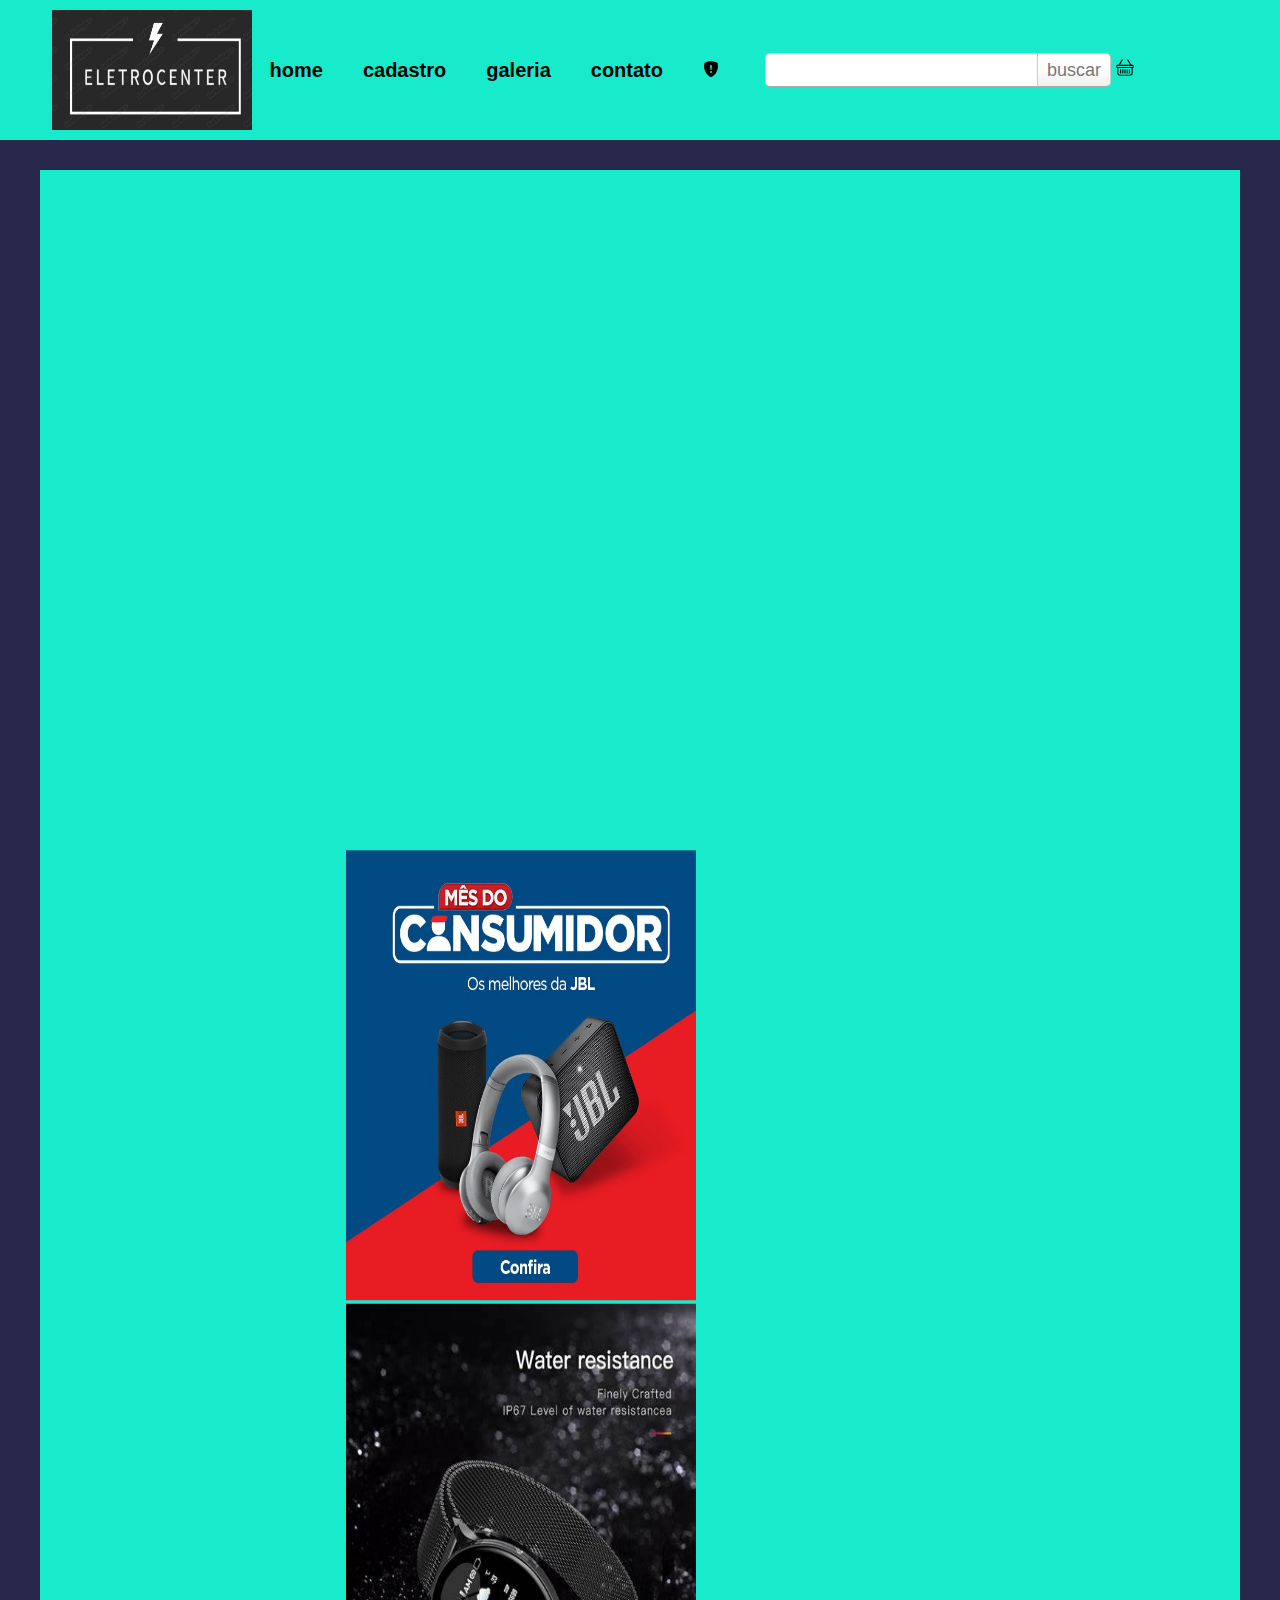
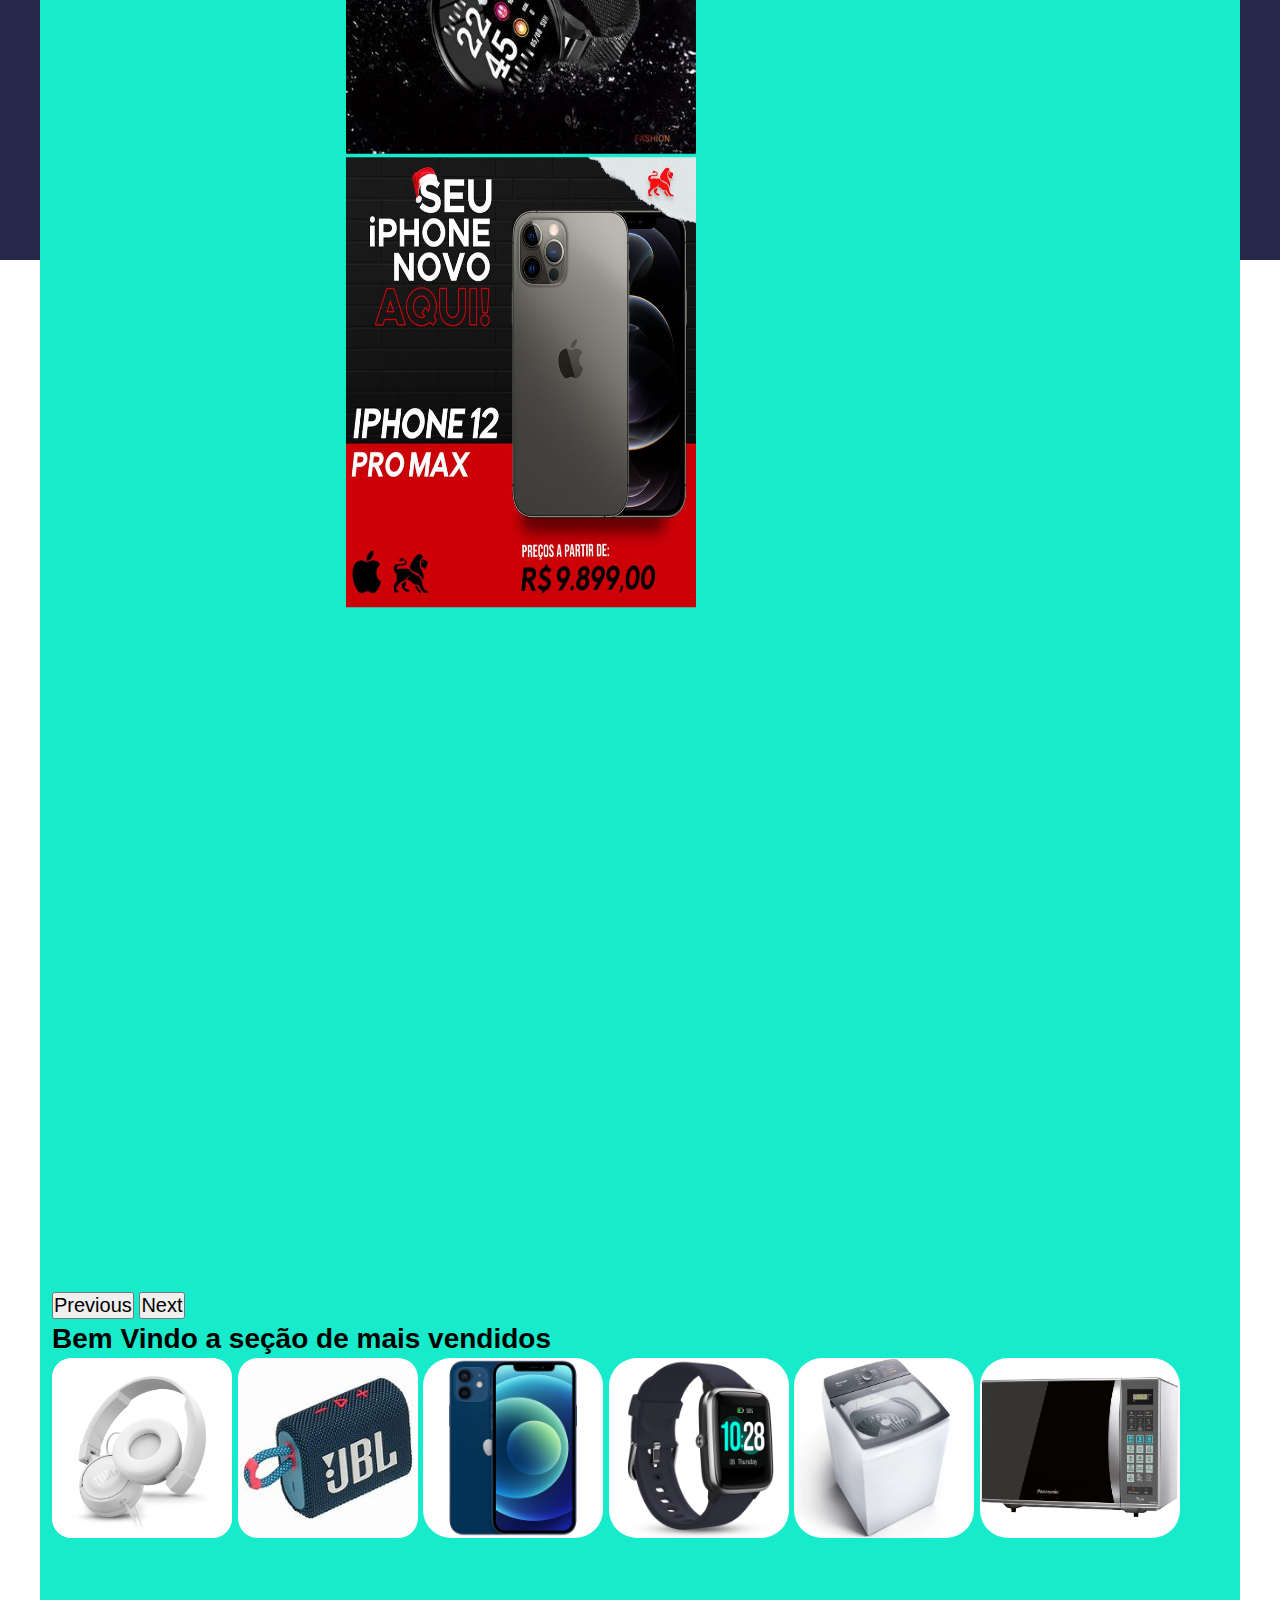
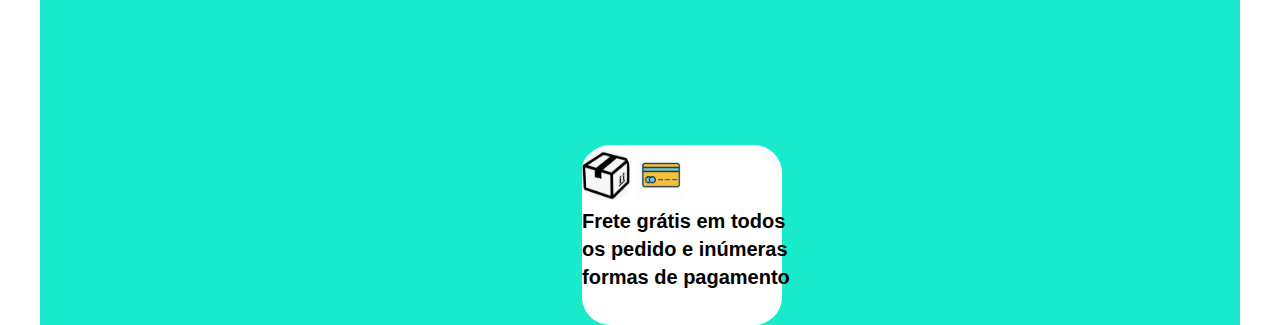
==== index.html @ 17545ef5 "novo-menu" ====
<!Doctype html>
<html lang="pt-br">
<head>
	<meta charset="UTF-8">
	<meta name="viewport" content="width=device-width">
	<title>Eletrocenter.com</title>

	<link rel="stylesheet" href="css/estilo.css">
	<link rel="stylesheet" href="css/responsivo.css">
	<link rel="stylesheet" href="css/style.css">
	<link href="https://cdn.jsdelivr.net/npm/bootstrap@5.3.0-alpha3/dist/css/bootstrap.min.css" rel="stylesheet" integrity="sha384-KK94CHFLLe+nY2dmCWGMq91rCGa5gtU4mk92HdvYe+M/SXH301p5ILy+dN9+nJOZ" crossorigin="anonymous">
    <link rel="stylesheet" href="https://cdnjs.cloudflare.com/ajax/libs/font-awesome/6.4.0/css/all.min.css" integrity="sha512-iecdLmaskl7CVkqkXNQ/ZH/XLlvWZOJyj7Yy7tcenmpD1ypASozpmT/E0iPtmFIB46ZmdtAc9eNBvH0H/ZpiBw==" crossorigin="anonymous" referrerpolicy="no-referrer"/>
    <link rel="preconnect" href="https://fonts.googleapis.com">
<link rel="preconnect" href="https://fonts.gstatic.com" crossorigin>
<link href="https://fonts.googleapis.com/css2?family=Russo+One&family=Work+Sans:ital,wght@0,900;1,700&display=swap" rel="stylesheet">
</head>
</head>
<body>

	<header>
		
		<div class="container">

			<h1 class="logo">
					<img src="img/Captura da Web_20-5-2023_133222_turbologo.com.jpeg" alt="Notícias.com">
			</h1>

			<button class="menu-abrir">
				Abre Menu
			</button>
			
			<button class="menu-fechar">
				Fecha Menu
			</button>

			<nav class="barra-nav">
				<ul class="menu-principal">
					<li><a class="h" href="index.html">Home</a></li>
					<li><a class="cc" href="cadastro.html">Cadastro</a></li>
					<li><a class="s" href="galeria.html">Galeria</a></li>
					<li><a class="c" href="index1.html">Contato</a></li>
					<li><a href="restrito.html" class="l"><svg xmlns="http://www.w3.org/2000/svg" width="16" height="16" fill="currentColor" class="bi bi-shield-fill-exclamation" viewBox="0 0 16 16"> <path fill-rule="evenodd" d="M8 0c-.69 0-1.843.265-2.928.56-1.11.3-2.229.655-2.887.87a1.54 1.54 0 0 0-1.044 1.262c-.596 4.477.787 7.795 2.465 9.99a11.777 11.777 0 0 0 2.517 2.453c.386.273.744.482 1.048.625.28.132.581.24.829.24s.548-.108.829-.24a7.159 7.159 0 0 0 1.048-.625 11.775 11.775 0 0 0 2.517-2.453c1.678-2.195 3.061-5.513 2.465-9.99a1.541 1.541 0 0 0-1.044-1.263 62.467 62.467 0 0 0-2.887-.87C9.843.266 8.69 0 8 0zm-.55 8.502L7.1 4.995a.905.905 0 1 1 1.8 0l-.35 3.507a.552.552 0 0 1-1.1 0zM8.002 12a1 1 0 1 1 0-2 1 1 0 0 1 0 2z" id="#btn-restrita"/> </svg></li></a>
				
				</ul>
			
				<form class="busca">
					<input type="search" id="campo-busca">
					<button type="submit">Buscar</button>
				</form>
				
			</nav>	
			
			
			  <svg xmlns="http://www.w3.org/2000/svg" width="16" height="16" fill="currentColor" class="bi-bi-basket" viewBox="0 0 16 16">
				<path d="M5.757 1.071a.5.5 0 0 1 .172.686L3.383 6h9.234L10.07 1.757a.5.5 0 1 1 .858-.514L13.783 6H15a1 1 0 0 1 1 1v1a1 1 0 0 1-1 1v4.5a2.5 2.5 0 0 1-2.5 2.5h-9A2.5 2.5 0 0 1 1 13.5V9a1 1 0 0 1-1-1V7a1 1 0 0 1 1-1h1.217L5.07 1.243a.5.5 0 0 1 .686-.172zM2 9v4.5A1.5 1.5 0 0 0 3.5 15h9a1.5 1.5 0 0 0 1.5-1.5V9H2zM1 7v1h14V7H1zm3 3a.5.5 0 0 1 .5.5v3a.5.5 0 0 1-1 0v-3A.5.5 0 0 1 4 10zm2 0a.5.5 0 0 1 .5.5v3a.5.5 0 0 1-1 0v-3A.5.5 0 0 1 6 10zm2 0a.5.5 0 0 1 .5.5v3a.5.5 0 0 1-1 0v-3A.5.5 0 0 1 8 10zm2 0a.5.5 0 0 1 .5.5v3a.5.5 0 0 1-1 0v-3a.5.5 0 0 1 .5-.5zm2 0a.5.5 0 0 1 .5.5v3a.5.5 0 0 1-1 0v-3a.5.5 0 0 1 .5-.5z"/>
			  </svg>
			  
		</div>
	</header>

<header class="iii">
	<main class="destaques container">

		<div class="secao">
	
			<div id="carouselExample" class="carousel slide">
				<div class="carousel-inner">
				  <div class="carousel-item active">
					<a href="https://www.jbl.com.br/"><img  src="/img/mobile-jbl.jpg" class="d-block w-100" alt="..."></a>
				  </div>
				  <div class="carousel-item">
					<a href="https://produto.mercadolivre.com.br/MLB-2726193538-smartwatch-lige-ip67-bluetooth-_JM?matt_tool=14213447&matt_word=&matt_source=bing&matt_campaign=MLB_ML_BING_AO_CE-ALL-ALL_X_PLA_ALLB_TXS_ALL&matt_campaign_id=382858295&matt_ad_group=CE&matt_match_type=e&matt_network=o&matt_device=c&matt_keyword=default&msclkid=bc4374980061178e1c5610f0fdfa44f3&utm_source=bing&utm_medium=cpc&utm_campaign=MLB_ML_BING_AO_CE-ALL-ALL_X_PLA_ALLB_TXS_ALL&utm_term=4579397215084220&utm_content=CE"><img src="img/SMART.jpg" class="d-block w-100" alt="..."></a>
				  </div>
				  <div class="carousel-item">
					<a href="https://www.apple.com/"><img src="/img/apple2.jpg" class="d-block w-100" alt="..."></a>
				  </div>
				</div>
				<button class="carousel-control-prev" type="button" data-bs-target="#carouselExample" data-bs-slide="prev">
				  <span class="carousel-control-prev-icon" aria-hidden="true"></span>
				  <span class="visually-hidden">Previous</span>
				</button>
				<button class="carousel-control-next" type="button" data-bs-target="#carouselExample" data-bs-slide="next">
				  <span class="carousel-control-next-icon" aria-hidden="true"></span>
				  <span class="visually-hidden">Next</span>
				</button>
			  </div>
			
		</div>

		<div class="secao">
		
			<h1 class="text-meio">Bem Vindo a seção <b class="txt1"> de mais vendidos</b></h1>
			<div class="secao1">
			<a href="jbl.html"><img class="jbl-fone" src="/img/R (1).jpg" alt=""></a>

			<img class="caixa-som" src="/img/OIP (8).png" alt="">


			<img class="iphone2" src="/img/iphone2.jpg" alt="">

			<img class="smart2" src="/img/smartwatch.jpg" alt="">

			<img class="maquina-lavar" src="/img/maquinadelavar.jpg" alt="">

			<a class="" href="micro-ondas.html"><img class="micro-ondas" src="/img/microondas.jpg" alt=""></a>

			
		</div>
		</div>


		<div class="secao">
			

				<div class="secao2">
					<div class="btn-icon">
					<img class="caixa" src="/img/caixa.jpg" alt="">
<img class="cartao" src="/img/th.jpg" alt="">
</div>
					<h3 class="txt-caixa">Frete grátis em todos os pedido e inúmeras formas de pagamento</h3>
				
				</div>
			
				</div>
				

				<span class="bolinha"></span>
				<span class="bolinha"></span>
				<span class="bolinha"></span>
			</a>
		</div>

	</main>
</header>

<div class="redes">



</div>

	<script src="js/menu.js"></script>
	<script src="https://cdn.jsdelivr.net/npm/bootstrap@5.3.0-alpha3/dist/js/bootstrap.bundle.min.js" integrity="sha384-ENjdO4Dr2bkBIFxQpeoTz1HIcje39Wm4jDKdf19U8gI4ddQ3GYNS7NTKfAdVQSZe" crossorigin="anonymous"></script>
  </body>
</body>
</html>
---- css/estilo.css ----
/* reset */
*,
*:after,
*:before {
	-moz-box-sizing: border-box;
	box-sizing: border-box;
	margin: 0;
	padding: 0;
	font-size: 1em;

}

body{

	font-family: 'Montserrat', sans-serif;
	line-height: 1.4;
	
}
.iii{
	background-color: #27284B;
	height: 180vh;
}
header {
	
	width: 100%;
}
.logo img {
	display: block;
	height: 120px;
	width: 00px;
}

/* busca */
.busca {
	overflow: hidden; /* clearfix */
}
	.busca input {
		border: 1px solid #CCC;
		border-bottom-color: #aaa;
		border-right-width: 0;
		border-radius: 5px 0 0 5px;
		box-shadow: inset 0 1px 1px rgba(0,0,0,0.1);
		color: #555;
		
		height: 1.7em;
		padding: 0 0.16em;

		float: left;
		
	}
	.busca button {
		background: #f0f0f0;
		background: linear-gradient(white, white 50%, #eee);

		border: 1px solid #CCC;
		border-bottom-color: #aaa;
		border-radius: 0 5px 5px 0;
		color: #777;
		font-size: 90%;

		line-height: 1.667em;
		height: 1.888888889em;
		padding: 0 0.5em;
		text-align: center;
		text-transform: lowercase;

		float: left;
	}
		.busca button:hover {
			color: #0669de;
		}

/* categorias */
.c {
	color:black ;
}
.s {
	color:black ;
}
.h {
	color: black;
}

.menu-principal {
	font-weight: bold;
	list-style-type: none;
	font-family: 'Montserrat', sans-serif;
	}
	.menu-principal a {
		display: block;
		padding-right: 1em;
		margin-right: 1em;

		line-height: 1;
		text-decoration: none;
		text-transform: lowercase;
	}
		.menu-principal a:hover {
			opacity: 0.8;
		}


/* lista de notícias */

.carousel img{
	height: 900px;
	width: 700px;
	user-select: none;
}


.jbl-fone{
	height: 180px;
	background-color:white ;;
	border-radius: 20px;
	cursor: pointer;
	position: relative;

 }

.secao{
	background-color: #17EBCB;
	align-items: center;
	
}

.text-meio{
position: relative;
font-size: 28px;
 }

.caixa-som{
	border-radius: 20px;
	height: 180px;
	position: relative;
	cursor: pointer;
}
.iphone2{
	height: 180px;
	border-radius: 28px;
	position: relative;
	cursor: pointer;
}
.smart2{
	height: 180px;
	border-radius: 28px;
	position: relative;
	cursor: pointer;
}

.maquina-lavar{
	height: 180px;
	border-radius: 28px;
	position: relative;
	cursor: pointer;
}

.micro-ondas{
	height: 180px;
	width: 200px;
	border-radius: 28px;
	position: relative;
	cursor: pointer;
	
}

.secao1 :hover{
	transform: scale(1.1);
transition: 0.6s;

}

.secao .carousel-inner{
	transform: scale(0.5);
}

.txt{
	font-size: 20px;
	margin-left: 220px;
	margin-top: 270px;
}
.txt1{
	color:black;
}

.secao2{
	background-color: white;
	height: 180px;
	width: 200px;
	border-radius: 28px;
	cursor: pointer;
	margin-left: 850px;
	margin-top: 200px;

}

.caixa{
	height: 50px;
	border-radius: 19px;
align-items: center;
margin-top: 5px;
}
.txt-caixa{
	font-size: 20px;
width:210px;
}
.cartao{
	height: 50px;
	margin-top: 5px
}

.menu-principal :hover{
transform: scale(1.1);

}




.btn-icon :hover{
	transform: scale(1.1);
}

	 .bi-bi-house-fill{
margin-left: 100px;
cursor: pointer;
	 }
	 .bi-bi-house-fill :hover{
		transform: scale(1.1);
		transition: 6s;
	 }

.redes{
	background-color: #27284B;
	height: 100px;
}
.btn{
	overflow: hidden;
}

.bi-bi-basket{
cursor: pointer;
}
.carousel-inner{
	border-radius: 28px;
}
.l{
	color: black;
}
.bi-bi-basket{
	transform: scale(1.1);
}
.cc{
	color: black;
}

i{
	cursor: pointer;
}
---- css/responsivo.css ----
/* adicionar ao html: <meta name="*viewport" content="width=device-width"> */

@media (min-width: 600px) {
    html {
        font-size: 1.125em;
    }
    .secao{
      width: 50%;
    }
    
   .fone{
    width: 40%;
   }
  
    }
   .secao2{
    margin-left: 170px;
   }
   .txt{
    
    width: 40%;
   }
 
  
  @media (max-width: 600px){
    .barra-nav {
      background: #17EBCB;
        padding: 1em;
        margin: 0;
    
        height: 100%;
        width: 90%;
        max-width: 320px;
    
        position: fixed;
        z-index: 1;
        top: 0;
        left: -90%;
    
        transition: left 0.3s ease-out;
    }
    
   .secao2{
    margin-top: 400px;
   }
 
  .fone{
    padding: 1em;
    margin: 0;
    height: 100%;
    width: 70%;
    max-width: 400px;
    position: fixed;
    z-index: 1;
    left: -90%;
    transform: left 0.3s ease-out;
    
  }
.txt-jbl{
 font-size: 4px;
 width: 10px;
}
  .fone-jbl{
    height: 200px;
    width: 300px;
  }
    .secao2{
      margin-left: 150px;
    }
  
    .txt{
      margin-left: 100px;
      width: 400px;
    }
  .iphone2{
    margin-left: 60px;
    margin-top: 20px;
  }
  
  
  .micro-ondas{
    margin-left: 60px;
    margin-top: 20px;
  }
  
  .maquina-lavar{
    margin-left: 60px;
    margin-top: 20px;
  }
  .smart2{
    margin-left: 60px;
    margin-top: 20px;
  }
  .jbl-fone{
    
    margin-left: 60px;
    margin-top: 20px;
  }
  
  .caixa-som{
    margin-left: 60px;
  margin-top: 20px;
  }
    .menu-ativo .barra-nav {
      left: 0;
    }
  
    .menu-ativo:after {
      content: "";
      display: block;
  
      position: fixed;
      top: 0;
      left: 0;
      bottom: 0;
      right: 0;
  
      background: rgba(0,0,0,0.4);
    }
  
    .menu-principal li {
      padding: 1em 0;
      width: 100%;
  }
  }
  
  @media not all and (max-width: 600px) {
    .menu-abrir,
    .menu-fechar {
        display: none;
    }
   
  }
  
  @media (min-width: 1000px) {
    html {
        font-size: 1.25em;
    }
    .secao{
      width: 33%;
    }
  
    .secao2{
      margin-left: 530px;
    }
  
    .txt{
      margin-left: 500px;
    }

   
    
  }
  
  .secao{
    float: left;
    width: 100%;
  }
  
  .mini{
    float: left;
    width: 50%;
  }
  
  .container{
    margin: 0 auto;
    max-width: 1200px;
  }
  
  .logo,
  .secao {
    padding: 0 1%;
  }
  
  img {
    max-width: 100%;
  }
  
  .logo,
  .busca,
  .barra-nav,
  .menu-principal {
      display: inline-block;
      vertical-align: middle;
  }
  
  .menu-principal li {
      float: left;
  }
  
  header {
    padding: 0.5em 0;
  }
  
  .destaques {
    margin-top: 1em;
  }
  
  .barra-nav {
    margin: 0.4em 0;
  }
  
  .menu-abrir,
  .menu-fechar {
      background: none;
      border: 0;
      outline: 0;
      -webkit-appearance: none;
      font-size: 1.6em;
      text-indent: -999em;
  }
  
  .menu-abrir {
      height: 0;
      width:.75em;
      padding-top:.125em;
      border-top: .375em double #000;
      border-bottom: .125em solid #000;
  
      vertical-align: middle;
      margin: 0.5em;    
  }
  
  .menu-fechar {
      position: relative;
      height: 1em;
      width: 1em;
  }
  
  .menu-fechar:before {
      content: '\00D7';
      position: absolute;
      top: 0;
      left: 0;
      text-indent: 0;
  }
  
  .logo img {
    width: 200px;
  }
  @media (min-width: 1400px) {
    html {
        font-size: 1.25em;
    }

    .secao1{
      display: flex;
      gap: 30px;
    }
  }
---- css/style.css ----
* reset */
*,
*:after,
*:before {
	-moz-box-sizing: border-box;
	box-sizing: border-box;
	margin: 0;
	padding: 0;
	font-size: 1em;

}

body{

	font-family:helvetica, sans-serif;
	line-height: 1.4;

}

header {
	background:  #17EBCB;
	width: 100%;
}
.logo img {
	display: block;
	height: 120px;
	
}
.menu-principal{
	color: black;
}
/* busca */
.busca {
	overflow: hidden; /* clearfix */
}
	.busca input {
		border: 1px solid #CCC;
		border-bottom-color: #aaa;
		border-right-width: 0;
		border-radius: 5px 0 0 5px;
		box-shadow: inset 0 1px 1px rgba(0,0,0,0.1);
		color: #555;
		
		height: 1.7em;
		padding: 0 0.16em;

		float: left;
	
	}
	.busca button {
		background: #f0f0f0;
		background: linear-gradient(white, white 50%, #eee);

		border: 1px solid #CCC;
		border-bottom-color: #aaa;
		border-radius: 0 5px 5px 0;
		color: #777;
		font-size: 90%;

		line-height: 1.667em;
		height: 1.888888889em;
		padding: 0 0.5em;
		text-align: center;
		text-transform: lowercase;

		float: left;
	}
		.busca button:hover {
			color: #0669de;
		}

/* categorias */
.noticias {
	color:white ;
}
.esportes {
	color:white ;
}
.famosos {
	color: white;
}

.menu-principal {
	font-weight: bold;
	list-style-type: none;
	}
	.menu-principal a {
		display: block;
		padding-right: 1em;
		margin-right: 1em;

		line-height: 1;
		text-decoration: none;
		text-transform: lowercase;
	}
		.menu-principal a:hover {
			opacity: 0.8;
		}


/* lista de notícias */
.chamada {
	border-bottom: 1px dotted #ccc;
	display: block;
	margin-bottom: 1em;
	padding-bottom: 1em;

	text-decoration: none;
	width: 100%;
	overflow: hidden;
}
	.chamada:last-child {
		border-bottom: 0;
	}

	.chamada img {
		border-radius: 5px;
		display: block;
		float: left;
		margin-right: 0.8em;

	}
		.chamada.mini img {
			margin-bottom: 0.4em;
		}
	.chamada:hover h2 {
		text-decoration: underline;
	}

	.chamada.principal h2 {
		font-size: 1.8em;
		line-height: 1.05;
	}
	.chamada.normal h2 {
		font-size: 1em;
	}
	.chamada.secundaria h2 {
		font-size: 0.6em;
	}
	.chamada.mini {
		padding-right: 0.35em;
	}
		:not(.mini) .chamada.mini + .mini {
			padding-left: 0.35em;
			padding-right: 0;
		}


/* direita da TV */
.chamada.tv {
	border: 1px solid #ccc;
	border-radius: 5px;
}
	.tv img {
		border-radius: 3px 3px 0 0;
		margin-top: -1px;
	
	}
	.tv p {
		clear: both;
		color: #999;
		padding: 1.4em 1em 0.25em;
	}
	.tv h2 {
		padding: 0 1em;
		margin: 0;
		border: 0;
	}
	.tv .bolinha {
		display: inline-block;
		border-radius: 50%;
		background: #aaa;
		height: 7px;
		width: 7px;
		margin-top: 1.4em;
	}
		.tv .bolinha:first-of-type {
			background: #555;
			margin-left: 1.5em;
		}

   .fone-jbl{
    height: 500px;
    margin-left: 30px;
    margin-top: 10px;
border-radius: 12px;
   } 
   .fone{
    height: 1300px;
    width: 1200px;
    background-color: #17EBCB;
margin-left: 400px;
margin-top: 100px;
border-radius: 28px;
align-items: center;
position: absolute;
   }
   .txt-jbl{
    color: black;
    font-size: 30px;
    width: 1300px;
    font-family: Verdana, Geneva, Tahoma, sans-serif;
   }

   .btn-compra{
    margin-left: 800px;
    border-radius: 4px;
    height: 40px;
    width: 180px;
	background-color: lightgreen;
	border-style: solid;
	border-color: lightgreen;
	
   }


#btn-comprar  :hover{
        transform: scale(1.1);
       
    }
   
   h3{
    
    font-size: 30PX;
   }
   li{
    color:black;
    
   }

   
   .txt-jbl2{
	color:black;
	font-family: Verdana, Geneva, Tahoma, sans-serif;

   }
   p{
	margin-left: 340px;
   }
   #qtdn{
	margin-left: 800px;
	width: 100px;
	border-radius: 5px;
   }
   .tema-fundo{
	background-color: #27284B;
	height: 180vh;
   }
   .list-2{
	font-family: Verdana, Geneva, Tahoma, sans-serif;
   }
   #qtd{
	color: red;
   }
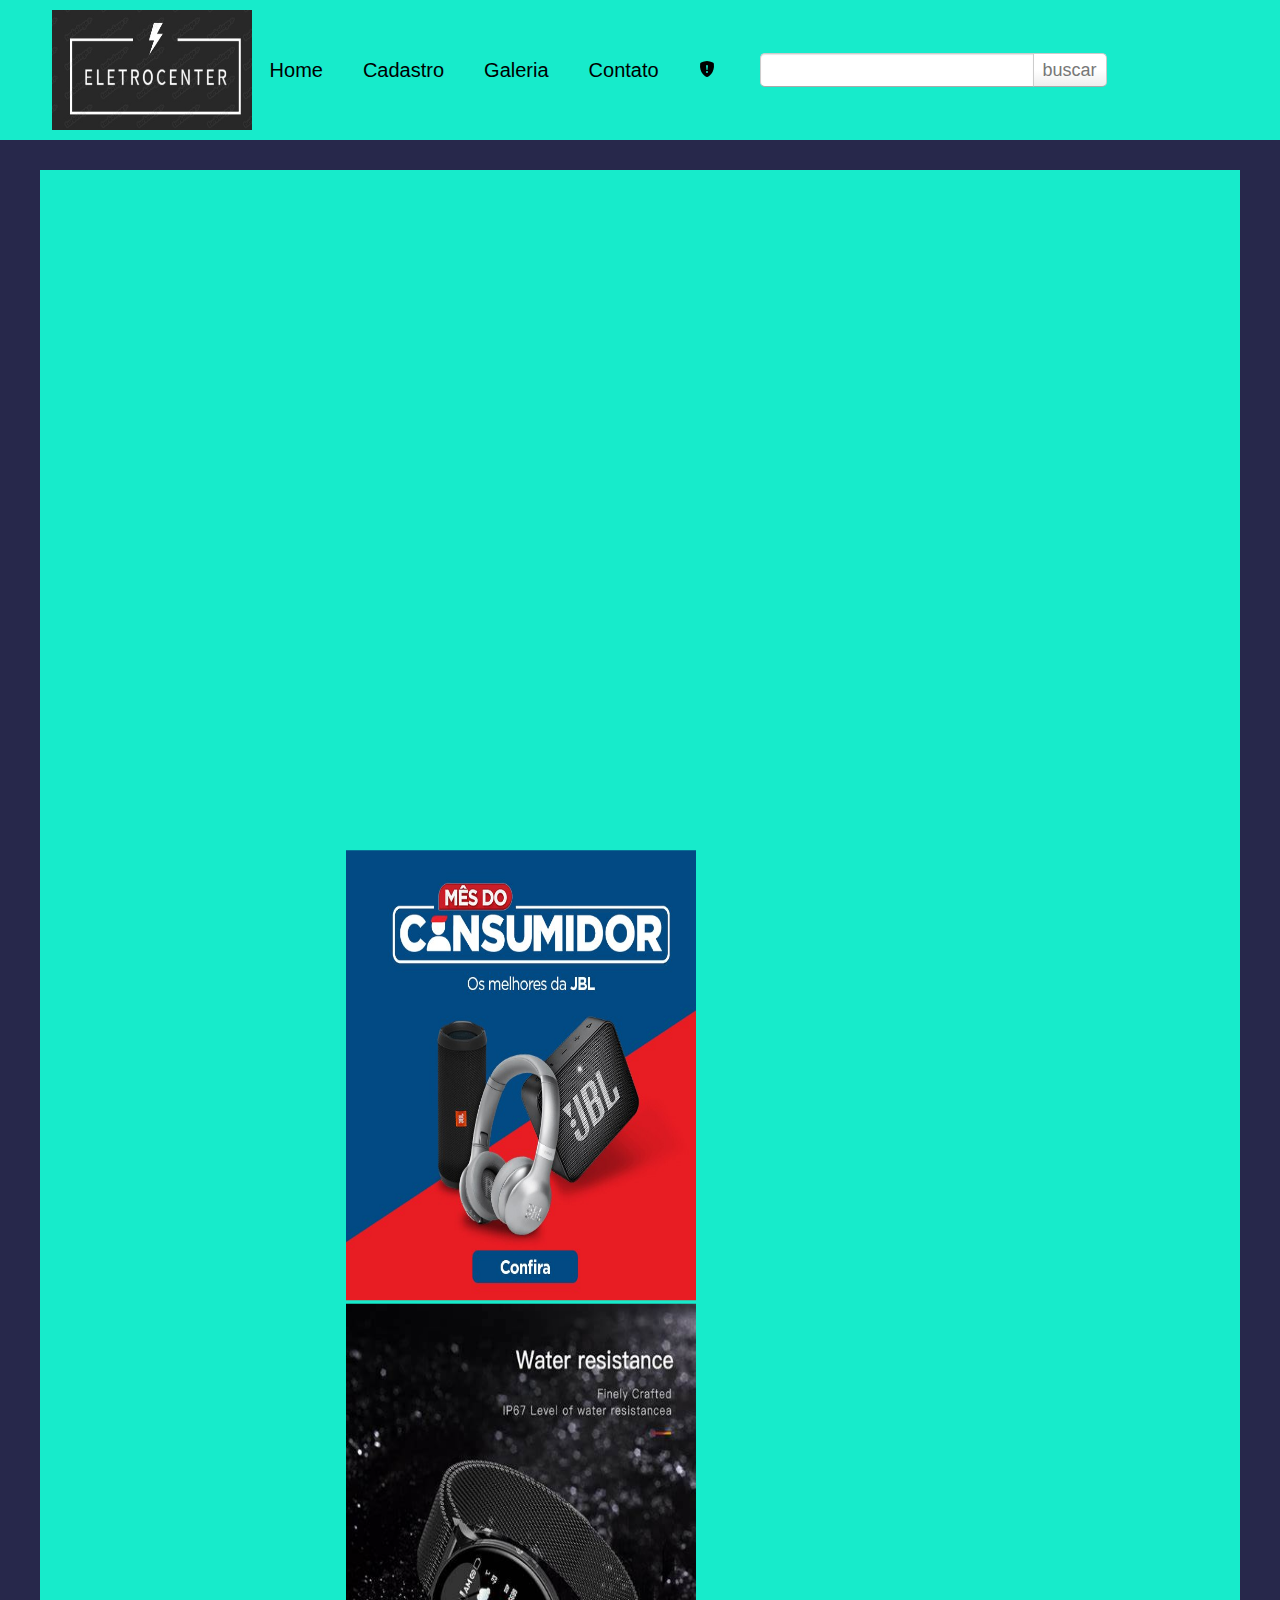
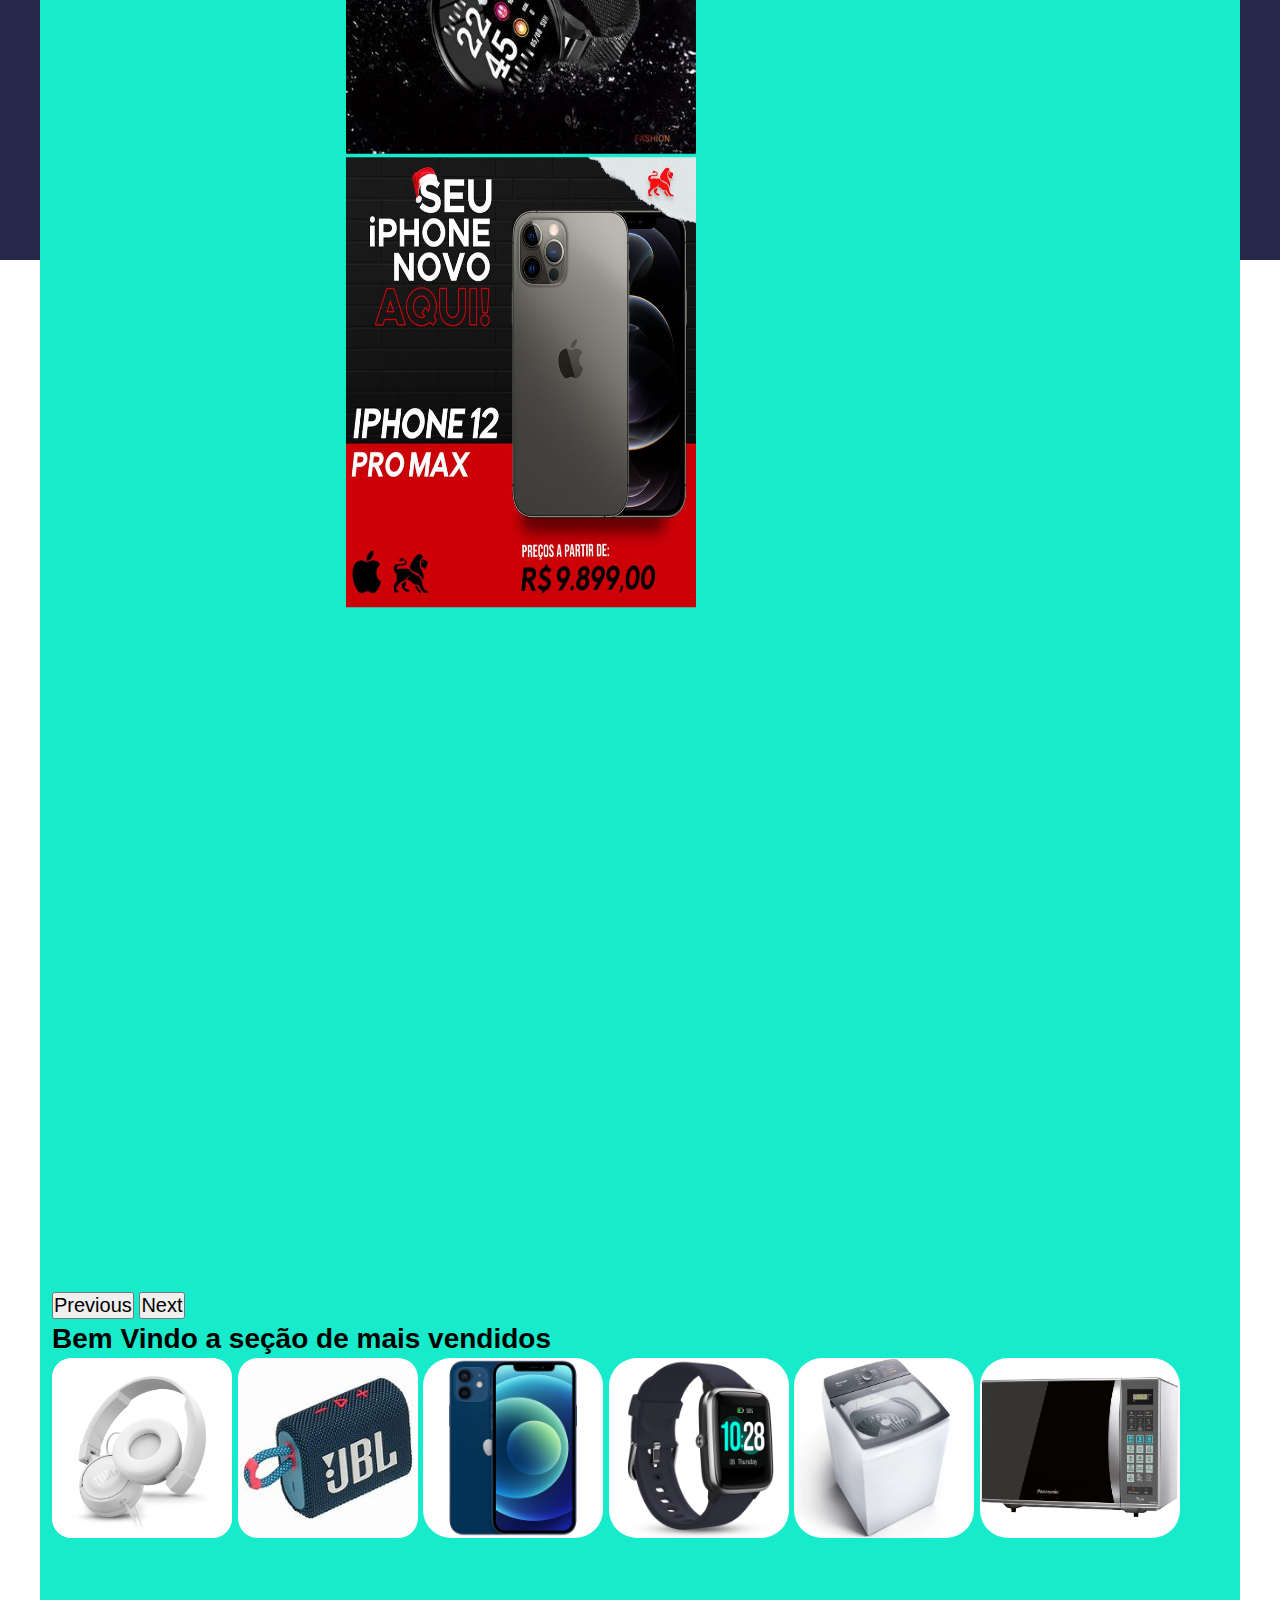
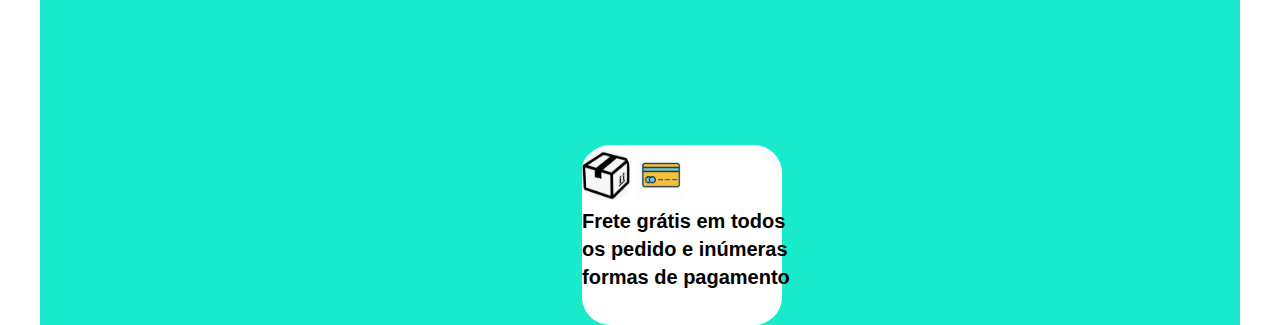
==== commit bbe57464: "atualização icons e font" ====
--- a/index.html
+++ b/index.html
@@ -7,7 +7,7 @@
 
 	<link rel="stylesheet" href="css/estilo.css">
 	<link rel="stylesheet" href="css/responsivo.css">
-	<link rel="stylesheet" href="css/style.css">
+
 	<link href="https://cdn.jsdelivr.net/npm/bootstrap@5.3.0-alpha3/dist/css/bootstrap.min.css" rel="stylesheet" integrity="sha384-KK94CHFLLe+nY2dmCWGMq91rCGa5gtU4mk92HdvYe+M/SXH301p5ILy+dN9+nJOZ" crossorigin="anonymous">
     <link rel="stylesheet" href="https://cdnjs.cloudflare.com/ajax/libs/font-awesome/6.4.0/css/all.min.css" integrity="sha512-iecdLmaskl7CVkqkXNQ/ZH/XLlvWZOJyj7Yy7tcenmpD1ypASozpmT/E0iPtmFIB46ZmdtAc9eNBvH0H/ZpiBw==" crossorigin="anonymous" referrerpolicy="no-referrer"/>
     <link rel="preconnect" href="https://fonts.googleapis.com">
@@ -51,9 +51,7 @@
 			</nav>	
 			
 			
-			  <svg xmlns="http://www.w3.org/2000/svg" width="16" height="16" fill="currentColor" class="bi-bi-basket" viewBox="0 0 16 16">
-				<path d="M5.757 1.071a.5.5 0 0 1 .172.686L3.383 6h9.234L10.07 1.757a.5.5 0 1 1 .858-.514L13.783 6H15a1 1 0 0 1 1 1v1a1 1 0 0 1-1 1v4.5a2.5 2.5 0 0 1-2.5 2.5h-9A2.5 2.5 0 0 1 1 13.5V9a1 1 0 0 1-1-1V7a1 1 0 0 1 1-1h1.217L5.07 1.243a.5.5 0 0 1 .686-.172zM2 9v4.5A1.5 1.5 0 0 0 3.5 15h9a1.5 1.5 0 0 0 1.5-1.5V9H2zM1 7v1h14V7H1zm3 3a.5.5 0 0 1 .5.5v3a.5.5 0 0 1-1 0v-3A.5.5 0 0 1 4 10zm2 0a.5.5 0 0 1 .5.5v3a.5.5 0 0 1-1 0v-3A.5.5 0 0 1 6 10zm2 0a.5.5 0 0 1 .5.5v3a.5.5 0 0 1-1 0v-3A.5.5 0 0 1 8 10zm2 0a.5.5 0 0 1 .5.5v3a.5.5 0 0 1-1 0v-3a.5.5 0 0 1 .5-.5zm2 0a.5.5 0 0 1 .5.5v3a.5.5 0 0 1-1 0v-3a.5.5 0 0 1 .5-.5z"/>
-			  </svg>
+			 
 			  
 		</div>
 	</header>
--- a/css/estilo.css
+++ b/css/estilo.css
@@ -21,7 +21,7 @@
 	height: 180vh;
 }
 header {
-	
+	background-color: #17EBCB;
 	width: 100%;
 }
 .logo img {
@@ -82,8 +82,8 @@
 }
 
 .menu-principal {
-	font-weight: bold;
-	list-style-type: none;
+	
+	list-style: none;
 	font-family: 'Montserrat', sans-serif;
 	}
 	.menu-principal a {
@@ -91,9 +91,9 @@
 		padding-right: 1em;
 		margin-right: 1em;
 
-		line-height: 1;
+	
 		text-decoration: none;
-		text-transform: lowercase;
+	
 	}
 		.menu-principal a:hover {
 			opacity: 0.8;
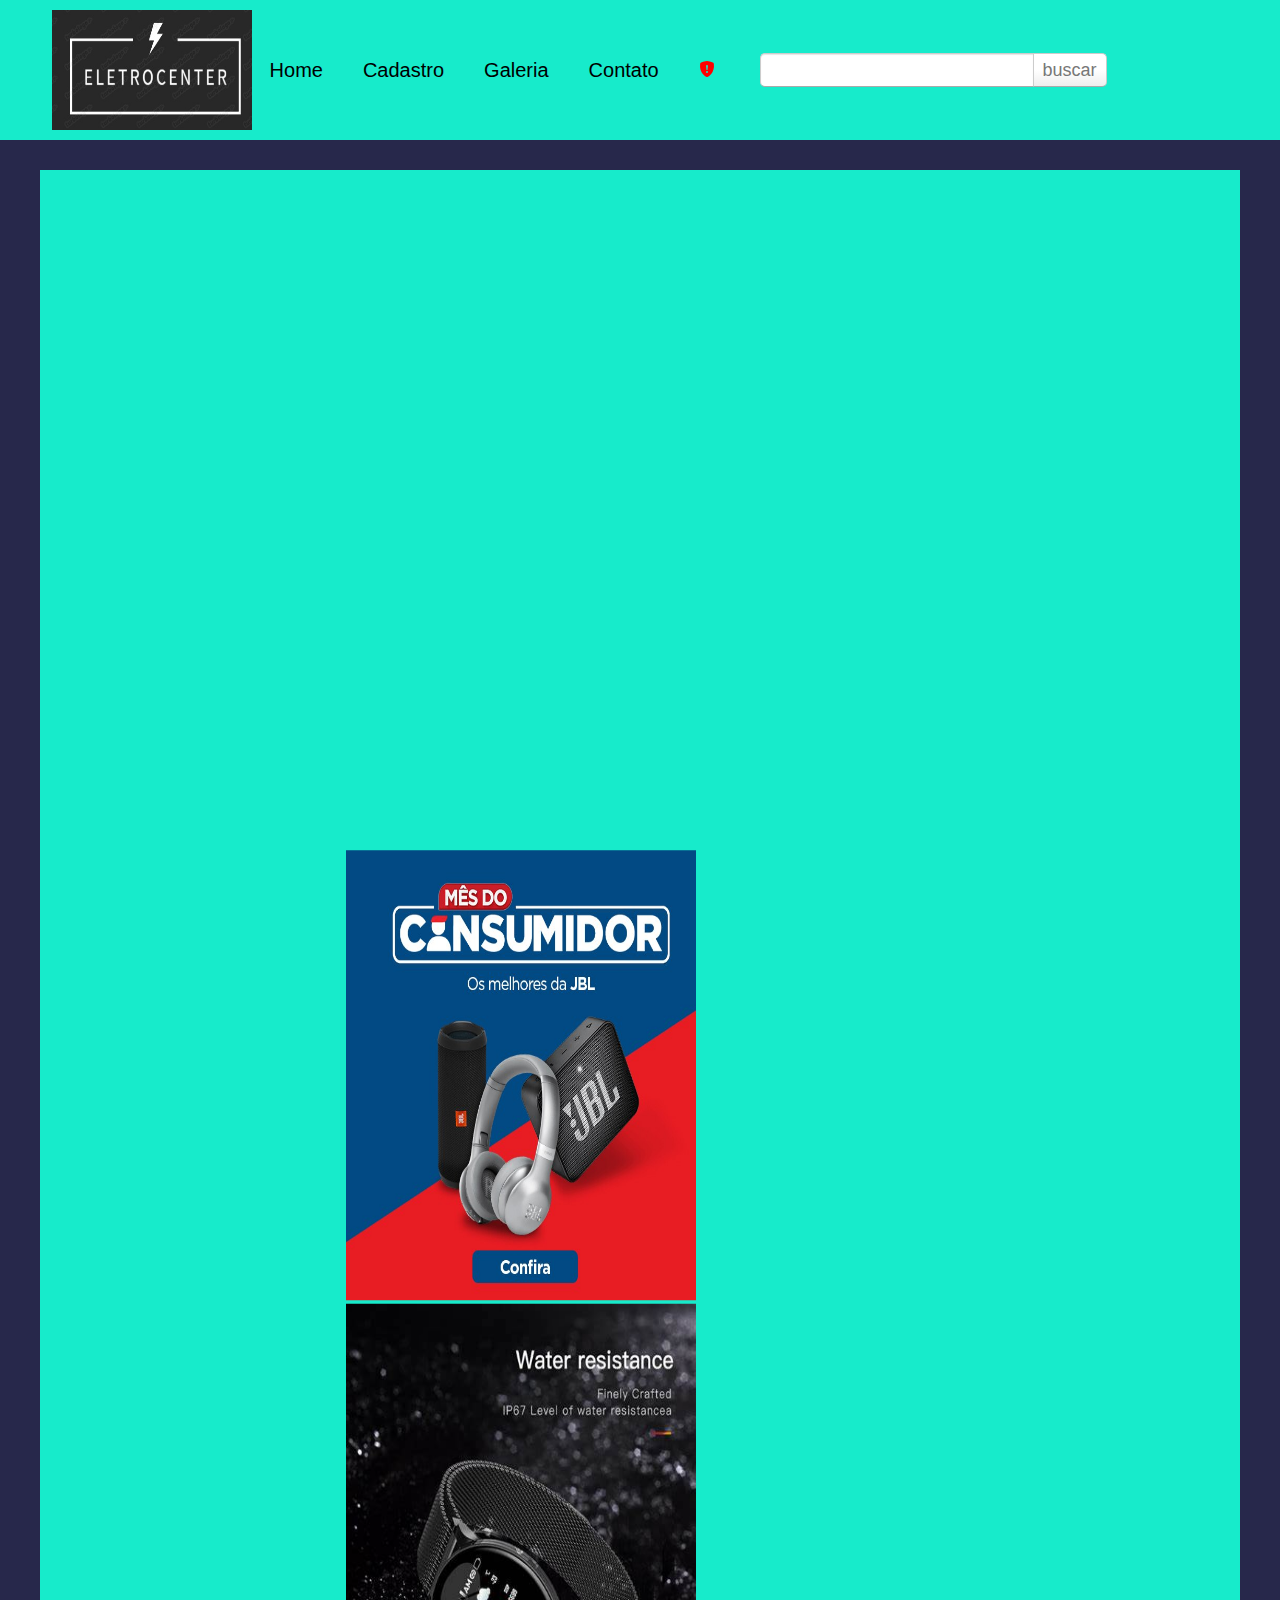
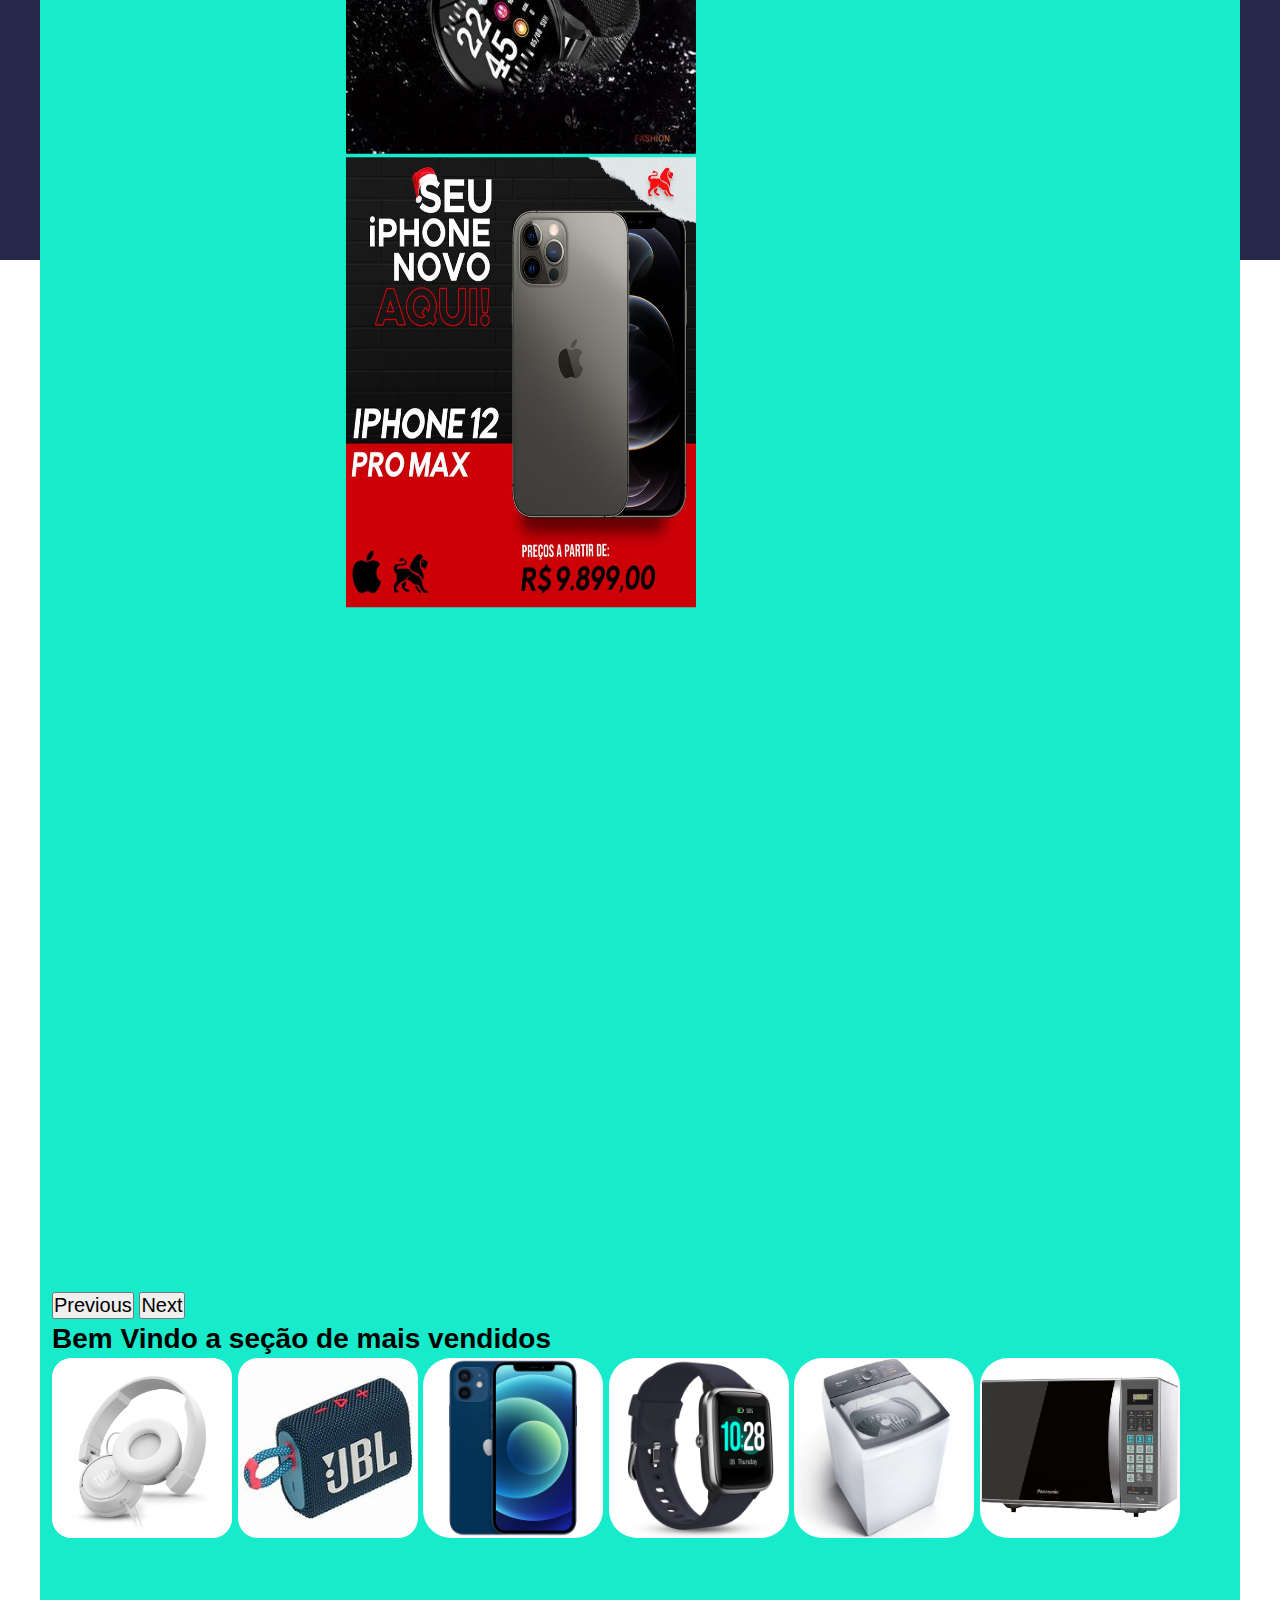
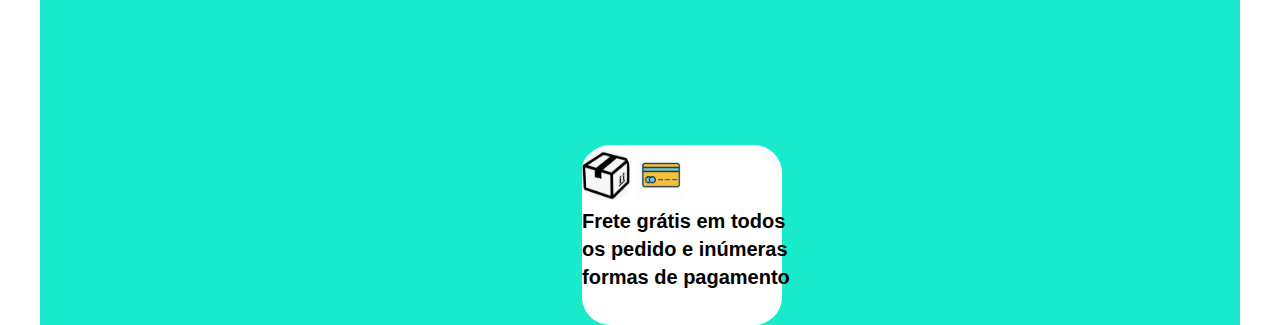
==== commit 98442808: "atualização cor icons" ====
--- a/index.html
+++ b/index.html
@@ -39,7 +39,7 @@
 					<li><a class="cc" href="cadastro.html">Cadastro</a></li>
 					<li><a class="s" href="galeria.html">Galeria</a></li>
 					<li><a class="c" href="index1.html">Contato</a></li>
-					<li><a href="restrito.html" class="l"><svg xmlns="http://www.w3.org/2000/svg" width="16" height="16" fill="currentColor" class="bi bi-shield-fill-exclamation" viewBox="0 0 16 16"> <path fill-rule="evenodd" d="M8 0c-.69 0-1.843.265-2.928.56-1.11.3-2.229.655-2.887.87a1.54 1.54 0 0 0-1.044 1.262c-.596 4.477.787 7.795 2.465 9.99a11.777 11.777 0 0 0 2.517 2.453c.386.273.744.482 1.048.625.28.132.581.24.829.24s.548-.108.829-.24a7.159 7.159 0 0 0 1.048-.625 11.775 11.775 0 0 0 2.517-2.453c1.678-2.195 3.061-5.513 2.465-9.99a1.541 1.541 0 0 0-1.044-1.263 62.467 62.467 0 0 0-2.887-.87C9.843.266 8.69 0 8 0zm-.55 8.502L7.1 4.995a.905.905 0 1 1 1.8 0l-.35 3.507a.552.552 0 0 1-1.1 0zM8.002 12a1 1 0 1 1 0-2 1 1 0 0 1 0 2z" id="#btn-restrita"/> </svg></li></a>
+					<li><a href="restrito.html" class="l"><svg  xmlns="http://www.w3.org/2000/svg" style="color: red;" width="16" height="16" fill="currentColor" class="bi bi-shield-fill-exclamation" viewBox="0 0 16 16"> <path fill-rule="evenodd" d="M8 0c-.69 0-1.843.265-2.928.56-1.11.3-2.229.655-2.887.87a1.54 1.54 0 0 0-1.044 1.262c-.596 4.477.787 7.795 2.465 9.99a11.777 11.777 0 0 0 2.517 2.453c.386.273.744.482 1.048.625.28.132.581.24.829.24s.548-.108.829-.24a7.159 7.159 0 0 0 1.048-.625 11.775 11.775 0 0 0 2.517-2.453c1.678-2.195 3.061-5.513 2.465-9.99a1.541 1.541 0 0 0-1.044-1.263 62.467 62.467 0 0 0-2.887-.87C9.843.266 8.69 0 8 0zm-.55 8.502L7.1 4.995a.905.905 0 1 1 1.8 0l-.35 3.507a.552.552 0 0 1-1.1 0zM8.002 12a1 1 0 1 1 0-2 1 1 0 0 1 0 2z" id="#btn-restrita"/> </svg></li></a>
 				
 				</ul>
 			
